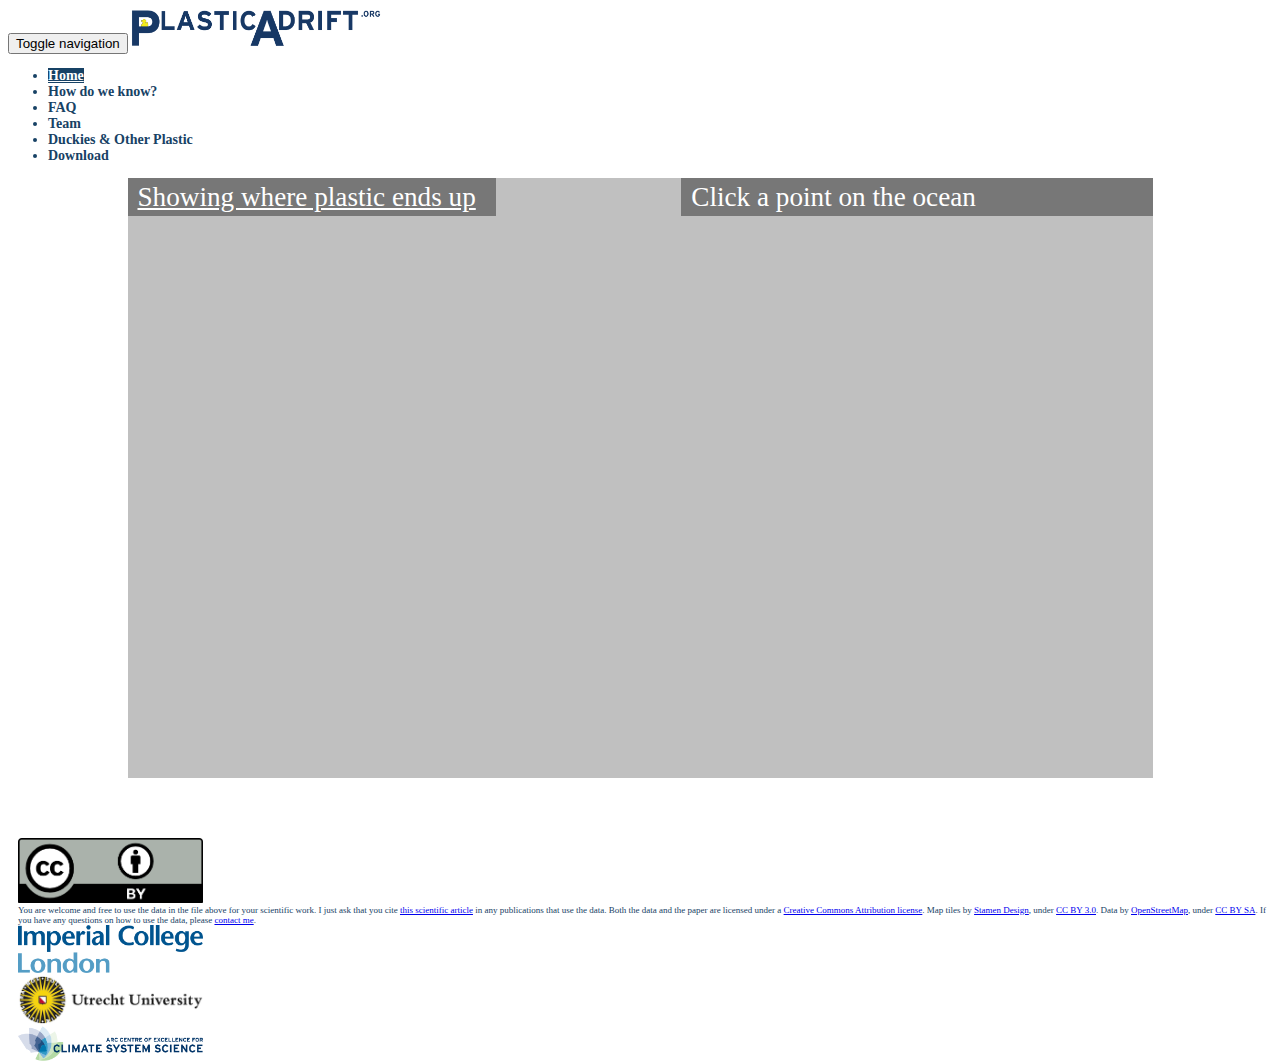
==== index.html @ f393eb3e "Updatin Team page" ====
<!doctype html>
<html lang="en">
<head>
  <link rel="stylesheet" href="lib/ol/ol.css" type="text/css">
  <link rel="stylesheet" href="lib/bootstrap-3.3.6-dist/css/bootstrap.min.css" type="text/css">  

  <link rel="stylesheet" href="css/style.css" type="text/css">  
  <title>Plastic Adrift</title>
</head>

<body>
  <div id="main" class="container container-full">
    <nav class="navbar navbar-default">
      <div class="col-lg-2"></div>
      <div class="container-fluid">
        <div class="navbar-header">
          <button type="button" class="navbar-toggle collapsed" data-toggle="collapse" data-target="#navbar" aria-expanded="false" aria-controls="navbar">
            <span class="sr-only">Toggle navigation</span>
            <span class="icon-bar"></span>
            <span class="icon-bar"></span>
            <span class="icon-bar"></span>
          </button>
          <a class="navbar-brand"><img id="logo" class="img-responsive" src="img/plasticadriftlogo.png" alt="Adrift"></a>
        </div>
        <div id="navbar" class="navbar-collapse collapse">
          <ul class="nav navbar-nav">
            <li id="home-nav" class="active"><a href="">Home</a></li>
            <li id="how-nav"><a>How do we know?</a></li>
            <li id="faq-nav"><a>FAQ</a></li>
            <li id="team-nav"><a>Team</a></li>
            <li id="plastic-nav"><a>Duckies &amp; Other Plastic</a></li>
            <li id="download-nav"><a>Download</a></li>
          </ul>
        </div>
      </div>
    </nav>

    <div class="row">
      <div id="mapContainer" class="col-md-12 content-container">

        <!-- Infoboxes -->
        <div style="display: none">
          <!-- Forward Backward -->
          <div id= "fwdbwdBox" class="textbox" ><a href="#forward"><h3>Choose the direction of your experiment</h3></a>
            <div class="infoBoxPopUp">
              <div id="backward" class="arrowBox" style="">
                <img src="img/fwdbwd/bwdbutton.png" class="img-responsive" alt="Forward">
                <h4 class="infoBoxCaption">Backward</h4> 
              </div>
              <div id="forward" class="arrowBox" style="">
                <img src="img/fwdbwd/fwdbutton.png" class="img-responsive" alt="Forward">
                <h4 class="infoBoxCaption">Forward</h4> 
              </div>
            </div>
          </div>
        </div>

        <!-- the main map div -->
        <div id="testingDiv">
          <div id="mapClass" class="mapClass">
            <!-- The loading bars -->
            <div class="spinner">
              <div class="rect1"></div>
              <div class="rect2"></div>
              <div class="rect3"></div>
              <div class="rect4"></div>
              <div class="rect5"></div>
            </div>

            <div id="warningBox" class="infoBox">
              Please click a point in the ocean
            </div>

            <div id="fwdbwd" class="infoBox"><a id="fwdbwdlink" href="#fwdbwdBox">Showing where plastic ends up</a></div>
            <div id="dateBox" class="infoBox">Click a point on the ocean</div>
          </div>
        </div>
      </div> <!-- testing div -->


      <div id="faq-container" class="col-md-12 content-container">
        <div id="faq-left" class="col-md-2"></div>
        <div id="faq-content" class="col-md-8 col-lg-6">
          <h3> Frequently Asked Questions</h3>
          <p>
            <i><b>Q:</b> Why does the site say "Sorry, we have no data for that ocean area"?</i>
          </p>
          <p>
            <b>A:</b> The website is built using data from observations only. And like any observations, these are not perfect. We just do not have data from every area in the ocean. This can be seen in the map below, which shows in red the areas where there are not enough surface drifting buoys for our analysis.
          </p>
          <p>
            <img src="img/coverage.jpg">
          </p>
          <p>
            Most areas without sufficient coverage are very near the coastlines. But there are also extensive regions in the Arctic, around Antarctica, in the Indonesian Archipelago, the North Sea and some other marginal seas. The reasons for this poor coverage vary from sea ice to piracy, as can be read in this <a target="_blank" href="http://journals.ametsoc.org/doi/abs/10.1175/JTECH-D-11-00100.1">excellent article</a> (paywalled).
          </p>
          <p>
            <i><b>Q:</b> Why does my plastic litter stay in the Mediterranean Sea?</i>
          </p>
          <p>
            <b>A:</b> Again, this is a coverage issue, see also the map above. In the whole 30 years of the drifter project, there has never been a drifting buoy that crossed the Gibraltar Strait. In our transition matrix, the Mediterranean Ocean is therefore completely disconnected from the rest of the global ocean.
          </p>
          <p>
            <i><b>Q:</b> What exactly does the scale mean?</i>
          </p>
          <p>
            <b>A:</b> The scale on the bottom right runs from 0% to 1%. This may sound like a small number, but that is just because the plastic very quickly spreads over a large area. We have max-ed out areas where the plastic concentration is higher than 1%, in order to focus on the spread of the plastic after a few years.
          </p>
          <p>
            <i><b>Q:</b> Why can I see only plastic litter for the coming 10 years?</i>
          </p>
          <p>
            <b>A:</b> The 10 years maximum is a trade-off between more information and faster response times. In principle, we can advect the plastic much longer than 10 years, but it will then take much longer before you see the result. If you really want to see plastic evolution on longer time scales, <a target="_blank" href="https://www.uu.nl/staff/EvanSebille">contact us directly</a>.
          </p>
          <p>
            <i><b>Q:</b> Can I export the raw data from the experiment? / Can I have multiple release points?</i>
          </p>
          <p>
            <b>A:</b> You can download the datafrom each simulation using the 'Download' button on the top right. If you want something more 'fancy' than what the site can provide, either <a target="_blank" href="https://surfdrive.surf.nl/files/index.php/s/ZhXmLMgqUyT03EX">download the transit matrix</a> and start analysing it yourself, or <a target="_blank" href="https://www.uu.nl/staff/EvanSebille">contact me</a>.
          </p>
        </div>
        <div id="faq-right" class="col-md-2"></div>
      </div>

      <div id="how-container" class="col-md-12 content-container">
        <div id="how-left" class="col-md-2"></div>
        <div id="how-content" class="col-md-8 col-lg-6">
          <h3>How do we know?</h3>
          <p>
            The scientific methods used to calculate the paths of floating debris through our oceans for 10 years after release are quite complicated. It is perhaps best summarised in the video below
          </p>
          <iframe width="750" height="422" src="https://www.youtube.com/embed/M4UK9Yt6A-s" frameborder="0" allowfullscreen></iframe>
          <p>
            Our oceans make up 70 per cent of the Earth's surface and are in constant motion. Driven by the sun and the wind our oceans develop mighty currents and <a target="_blank" href="http://oceanservice.noaa.gov/facts/eddy.html">eddies</a>, some of which can take centuries to loop through all of our planet's ocean basins.
          </p>
          <p>
            These currents also move through three dimensions. Many rise from the deep ocean near coastlines while other currents descend to the deepest parts of the ocean. These vertically descending currents are often, but not always, in the middle of the ocean in regions known as the <a target="_blank" href="http://en.wikipedia.org/wiki/Ocean_gyre">five great gyres</a>. These gyres are giant vortices spanning the whole ocean basin where water at the surface slowly spirals inwards until it sinks.
          </p>
          <p>
            However, almost all plastic materials and lighter than water objects (such as those messages in a bottles) stay on the surface.
          </p>
          <p>
            Since the late 1970s, ocean scientists have tracked drifting buoys but it wasn't until 1982 the World Climate Research Programme put forward the idea of a standardised global array of drifting buoys. These buoys float with the currents just like plastics except - like Twitter from the sea - they send a short message to scientists every few hours about where they are and the conditions in that location.
          </p>
          <p>
            With this information, we have been able to create a statistical model of the surface pathways of our oceans. The plasticadrift website uses this model and generates an animation of the likely path and destination of floating debris over a ten year period, either into the future or into the past.
          </p>
          <p>
            For the full details go to the papers <a target="_blank" href="https://iopscience.iop.org/article/10.1088/1748-9326/7/4/044040">Origin, dynamics and evolution of ocean garbage patches from observed surface drifters</a> and <a target="_blank" href="http://dx.doi.org/10.1016/j.jembe.2014.09.002">Adrift.org.au - a free, quick and easy tool to quantitatively study planktonic surface drift in the global ocean</a>. If you have any further questions you can  <a target="_blank" href="https://www.uu.nl/staff/EvanSebille">contact Erik van Sebille</a>.
          </p>
        </div>
        <div id="how-right" class="col-md-2"></div>
      </div>

      <div id="team-container" class="col-md-12 content-container">
        <div id="team-left" class="col-md-2"></div>
        <div id="team-content" class="col-md-9 col-lg-9">
          <h3>Team members</h3>
          <div class="team_member col-md-4">
            <img src="img/erik.jpg" class="team-member-image img-responsive" alt="erik">
            <p></p>
            <p>
              <b>Dr Erik van Sebille</b> is a physical oceanographer at Utrecht University, who studies the large-scale circulation of the ocean. He is particularly interested in the connection between ocean basins and the processes that determine how much water 'leaks' from one ocean basin into another. These connections are important for global climate and for the pathways of both marine organisms and debris. For more information, see <a target="_blank" href="https://www.uu.nl/staff/EvanSebille"> https://www.uu.nl/staff/EvanSebille</a>. </p>
            </div>
            <div class="team_member col-md-4">
              <img src="img/david.jpg" class="team-member-image img-responsive" alt="david">
              <p></p>
              <p>
                <b>David Fuchs</b> is a solutions architect with more than thirteen years of experience in software ranging from voice over IP to applications of machine learning techniques to large data sets. David brings combined experience in both engineering and science and is currently interested in software applications to large amount of data in general and climate data in particular. </p>
              </div>
            <div class="team_member col-md-4">
              <img src="img/jack.jpg" class="team-member-image img-responsive" alt="jack">
              <p></p>
              <p>
                <b>Jack Murray</b> is a software engineer specializing in web application development with experience in writing code for both frontend and backend. Jack helped with the initial implementation of the frontend and backend.
              </div>
            </div>
          </div>
          <div id="team-right" class="col-md-2"></div>

          <div id="plastic-container" class="col-md-12 content-container">
            <div id="plastic-left" class="col-md-2"></div>
            <div id="plastic-content" class="col-md-8 col-lg-6">
              <h3>Duckies and Other Plastic</h3>
              <p>
                We show you a cute rubber duckie on the map, but the experiment you are doing when you click on the map is actually very sad. You are investigating <a href="http://plastinography.org">how plastics move in the ocean</a>.
              </p>
              <p>
                The plastic litter is one of the <a target="_blank" href="http://www.abc.net.au/btn/story/s3591476.htm">biggest problems in our ocean</a>. It can <a target="_blank" href="http://www.environment.gov.au/biodiversity/threatened/publications/marine-debris-cr-consulting.html">entangle marine animals</a>, or they can <a target="_blank" href="http://www.whoi.edu/science/B/people/kamaral/plasticsarticle.html">mistake it for food and eat it</a>. If that happens, the plastic gets into the food-chain, and in particular the <a target="_blank" href="http://www.wired.com/wiredscience/2010/03/ocean-bpa/">chemicals in the plastics</a> can be very harmful.
              </p>
              <p>
                Fortunately, there are many groups of people that want to do something about this problem. They for instance clean up beaches, or try to reduce the amount of plastics we use in our daily lives. So, if you want to help out yourself, why not contact one of the organisations below?
              </p>
              <p>
                <a target="_blank" href="http://5gyres.org/">5 Gyres</a>, <a target="_blank" href="http://www.tangaroablue.org/">Tangaroa Blue</a>, <a target="_blank" href="http://www.surfrider.org/">Surfrider Foundation</a>, or <a target="_blank" href="http://www.plasticoceans.net/">Plastic Oceans</a>
              </p>
              <p>
                If you want to know more about plastics in the ocean, go to our website <a href="http://plastinography.org">plastinography.org</a>.
              </p>
            </div>
            <div id="plastic-right" class="col-md-2"></div>
          </div>

          <div id="download-container" class="col-md-12 content-container">
            <div id="download-left" class="col-md-2"></div>
            <div id="download-content" class="col-md-8 col-lg-6">
              <h3>Download data</h3>
              <p>
              You can download the data of the experiment on the screen via the link below.
              </p>
              <p>
              <div id="downloadbar_text">
                <i>First click on a point on the map</i>
              </div>
              </p>
              <p>
              The data is a comma-separated file that should load into Excel. It has five columns: the year, the month, the latitude, the longitude and the weight. Each row in the file corresponds to one grid point on the map, and rows with the same year and month data are shown as one snapshot in the animation. The sum of weights for a given year and month is always 1, except for that grid cells where the weight is smaller than 0.00025 are not listed.
                  </p>
              <p>
              You are welcome and free to use the data in the file above for your scientific work. I just ask that you cite <a href="http://iopscience.iop.org/1748-9326/7/4/044040/">this scientific article</a> in any publications that use the data. Both the data and the paper are licensed under a <a href="http://creativecommons.org/licenses/by/3.0/">Creative Commons Attribution license</a>. Map tiles by <a href="http://stamen.com">Stamen Design</a>, under <a href="http://creativecommons.org/licenses/by/3.0">CC BY 3.0</a>. Data by <a href="http://openstreetmap.org">OpenStreetMap</a>, under <a href="http://creativecommons.org/licenses/by-sa/3.0">CC BY SA</a>.
              </p>
              <p>
              If you have any questions on how to use the data, please <a href="https://www.uu.nl/staff/EvanSebille">contact me</a>.
              </p>
            </div>
            <div id="plastic-right" class="col-md-2"></div>
          </div>


        </div>

        <div class="push"></div>
      </div> 
      <div class="footer">
        <div class="row">
          <div class="col-xs-12 col-sm-1 col-md-1 col-lg-1">
            <a href="http://creativecommons.org/licenses/by/3.0/" target="_blank">
              <img id="ccbutton" src="img/by.png" class="img-responsive" alt="CC">
            </a>
          </div>

          <div class="col-xs-12 col-sm-11 col-md-4 col-lg-5">
            You are welcome and free to use the data in the file above for your scientific work. I just ask that you cite <a href="http://iopscience.iop.org/1748-9326/7/4/044040/">this scientific article</a> in any publications that use the data. Both the data and the paper are licensed under a <a href="http://creativecommons.org/licenses/by/3.0/">Creative Commons Attribution license</a>. Map tiles by <a href="http://stamen.com">Stamen Design</a>, under <a href="http://creativecommons.org/licenses/by/3.0">CC BY 3.0</a>. Data by <a href="http://openstreetmap.org">OpenStreetMap</a>, under <a href="http://creativecommons.org/licenses/by-sa/3.0">CC BY SA</a>.
            If you have any questions on how to use the data, please <a href="https://www.uu.nl/staff/EvanSebille">contact me</a>.
          </div>

          <div class="col-xs-12 col-sm-4 col-md-2 col-lg-2">
            <a href="https://www.imperial.ac.uk/" target="_blank">
              <img id="impLogo" src="img/imperialLogo.png" class="img-responsive" alt="Imperial College London">
            </a>
          </div> 
          <div class="col-xs-12 col-sm-4 col-md-2 col-lg-2">
            <a href="https://www.uu.nl/" target="_blank">
              <img id="UULogo" src="img/UU_logo_EN_RGB.jpg" class="img-responsive" alt="Utrecht University">
            </a>
          </div>
          <div class="col-xs-12 col-sm-4 col-md-2 col-lg-2">
            <a href="http://www.climatescience.org.au/" target="_blank">
              <img id="cofeLogo" src="img/cofe.png" class="img-responsive" alt="ARC Centre of Excellence for Climate System Science">
            </a>
          </div>
        </div>
      </div>
      <div>
      </div>
      <script src="https://ajax.googleapis.com/ajax/libs/jquery/1.11.3/jquery.min.js"></script>
      <script src="lib/bootstrap-3.3.6-dist/js/bootstrap.min.js"></script>
      <script src="lib/ol/ol.js" type="text/javascript"></script>
      <script src="js/navigation.js"></script>
      <script src="js/mapScript.js"></script>
      <script src="js/analytics.js"></script>
      <script src="lib/colorbox/jquery.colorbox-min.js"></script>
      <link rel="stylesheet" href="css/colorbox.css" type="text/css"> 



      <script>
      /* colorbox script TESTING*/
      $(document).ready(function(){
        console.log("running the colorbox function");
        $(".inlineTextBox").colorbox({inline:true, width:"40%"});
        $("#fwdbwdlink").colorbox({inline:true, width:"40%",});
      });

      </script>

    </body>
    </html>
---- css/style.css ----
/* Customs styles */

html, body {
	height: 100%;
}

body {
	color: rgb(23, 66, 101);
}

#logo {
	width: 170px;
}

.navbar {
	border: 0px;
	font-size: 13px;
}

.navbar-default .navbar-nav>li>a {
    color: rgb(23, 66, 101);
    font-weight: bold;
    background: white;
}

.navbar-default .navbar-nav>.active>a, 
.navbar-default .navbar-nav>.active>a:focus {
	color: white;
	background: rgb(23, 66, 101);
}

.container-fluid {
	background: white;
}

/* Custom container for full width */
.container-full {
	min-height: 100%;
    height: auto !important;
	margin: 0 auto -110px; /* the bottom margin is the negative value of the footer's height */;
	width: 100%;
	height: 100%;
}

.footer, .push {
	margin-top:5px;
    height: 100px; /* .push must be the same height as .footer */
    font-size: 9px
}

/*
#ccbutton, #dsiLogo, #impLogo, #cofeLogo {
	width: 100%;
	max-width: 185px;
} 
*/

.footer {
	margin-left: 10px;
}

.footer .row {
	margin-right: 0;
	margin-left: 0;
}

.footer img {
	width: 100%;
	max-width: 185px;
}

#dsiLogo, #impLogo, #cofeLogo {
	margin-top: 10px;
} 


#dsiLogo {
	width: 85%;
}

.team-member-image {
	width: 100%;
	max-width: 400px;
}

.arrowBox {
	width: 30%;
	display: inline-block;
}

.content-container {
	display: none;
}


#mapContainer {
	display: block;
	width: 100%;
	height: 50vw;  /* must be same as .mapClass */
	max-height: 100vh; /* must be same as .mapClass */

}

/* keep aspect ratio */
.mapClass {
	height: 50vw; /* 100/56.25 = 1.778 */
	width: 100vw;
	width: 500px;
	height: 300px; 
	background: #C0C0C0;
	max-height: 100vh; 
	max-width: 200vh; /* 16/9 = 1.778 */
	margin: auto;
	position: absolute;
	left:0;right:0; /* horizontal center */
}


/* Information boxes within the map */
.infoBox {
	position: absolute;
	padding-left: 10px;
	z-index: 3; /* above the map */
	background-color: rgba(100, 100, 100, 0.8);
	color: white;
	height: 20px;
	font-size: 0.8em;
	line-height: 20px;
}

#warningBox{
	bottom: 0;
	width: 100%;
	height: 25px;
	background-color: rgba(234, 44, 12, 0.8);
	text-align: center;
	font-size: 17px;
	display: none;
}

.infoBox > a {
	color: white;
}

.infoBoxPopUp {
	text-align: center;
}

.infoBoxCaption {
	text-align: center;
}


#dateBox 
{	top: 0;
	right: 0;
	width:50%;
}

#fwdbwd 
{	
	top: 0;
	left: 0;
	width:35%;
}

/* The loading bars */
.spinner {
position: absolute;
	top: 47%;
	left: 50%;
  /*margin: 100px auto; */
  width: 50px;
  height: 40px;
  text-align: center;
  font-size: 10px;
  z-index: 9999;
  pointer-events: none; /* to make the loading bar unclickable */
  visibility: hidden;
  /* for IE11 */
  filter:progid:DXImageTransform.Microsoft.AlphaImageLoader(src='your_transparent.png', sizingMethod='scale');
	background: none !important;
}

.spinner > div {
  background-color: white;
  opacity: 0.8;
  height: 100%;
  width: 6px;
  display: inline-block;
  
  -webkit-animation: sk-stretchdelay 1.2s infinite ease-in-out;
  animation: sk-stretchdelay 1.2s infinite ease-in-out;
}

.spinner .rect2 {
  -webkit-animation-delay: -1.1s;
  animation-delay: -1.1s;
}

.spinner .rect3 {
  -webkit-animation-delay: -1.0s;
  animation-delay: -1.0s;
}

.spinner .rect4 {
  -webkit-animation-delay: -0.9s;
  animation-delay: -0.9s;
}

.spinner .rect5 {
  -webkit-animation-delay: -0.8s;
  animation-delay: -0.8s;
}

@-webkit-keyframes sk-stretchdelay {
  0%, 40%, 100% { -webkit-transform: scaleY(0.4) }  
  20% { -webkit-transform: scaleY(1.0) }
}

@keyframes sk-stretchdelay {
  0%, 40%, 100% { 
    transform: scaleY(0.4);
    -webkit-transform: scaleY(0.4);
  }  20% { 
    transform: scaleY(1.0);
    -webkit-transform: scaleY(1.0);
  }
}



/* Small devices (tablets, 768px and up) */
@media (min-width: 768px) {
	#mapContainer, .mapClass{
		height: 500px;
	}

	.mapClass {
	width: 768px; 
	}


	.infoBox {
		height: 30px;
		line-height: 30px;
		font-size: 1.3em;
	}


	#warningBox {
		height: 27px;
		font-size: 1.25em;
	}
}

/* Medium devices (desktops, 992px and up) */
@media (min-width: 992px) {
	#mapContainer, .mapClass{
		height: 500px;
	}

	.mapClass {
		width: 992px; 
	}


	#dsiLogo, #impLogo, #cofeLogo {
		margin-top: 0px;
	} 

	.navbar {
		font-size: 14px;
	}

	#logo {
		width: 250px;
	}

	.infoBox {
		height: 30px;
		line-height: 30px;
		font-size: 1.45em;
	}
	
	#dateBox {
		width: 45%;
	}

	#warningBox {
		font-size: 1.6em;
	}

}

/* Large devices (large desktops, 1200px and up) */
@media (min-width: 1200px) {
	#mapContainer, .mapClass{
		height: 600px;
	}

	.mapClass {
		width: 1025px; 
	}

	/* For the footer */
	.container-full {
		margin: 0 auto -75px; /* the bottom margin is the negative value of the footer's height */;
	}

	.footer, .push {
	    height: 70px; /* .push must be the same height as .footer */
	}

	.infoBox {
		height: 38px;
		line-height: 38px;
		font-size: 1.7em;
	}

	#warningBox {
		height: 55px;
		line-height: 55px;
		font-size: 1.7em;
	}
}



/* 1080p screens */
@media(min-width: 1900px) {
	#mapContainer, .mapClass {
	height: 48vw;  
	width: 100vw; 
	}
}


/* 4K Devices */
@media (min-width: 3000px) { 

	.infoBox {
		height: 100px;
		line-height: 100px;
		font-size: 3.8em;
	}

	.mapClass {
		width: 100vw; 
		height: 50vw; /* 100/56.25 = 1.778 */
		margin: auto;
	}

	#warningBox {
		height: 130px;
		line-height: 130px;
		font-size: 5em;
		}

	.spinner {
		width: 150px;
		height: 120px;
	}

	.spinner > div {
		width: 18px;
	}

}
---- css/colorbox.css ----
/*
    Colorbox Core Style:
    The following CSS is consistent between example themes and should not be altered.
    */
    #colorbox, #cboxOverlay, #cboxWrapper{position:absolute; top:0; left:0; z-index:9999; overflow:hidden; -webkit-transform: translate3d(0,0,0);}
    #cboxWrapper {max-width:none;}
    #cboxOverlay{position:fixed; width:100%; height:100%;}
    #cboxMiddleLeft, #cboxBottomLeft{clear:left;}
    #cboxContent{position:relative;}
    #cboxLoadedContent{overflow:auto; -webkit-overflow-scrolling: touch;}
    #cboxTitle{margin:0;}
    #cboxLoadingOverlay, #cboxLoadingGraphic{position:absolute; top:0; left:0; width:100%; height:100%;}
    #cboxPrevious, #cboxNext, #cboxClose, #cboxSlideshow{cursor:pointer;}
    .cboxPhoto{float:left; margin:auto; border:0; display:block; max-width:none; -ms-interpolation-mode:bicubic;}
    .cboxIframe{width:100%; height:100%; display:block; border:0; padding:0; margin:0;}
    #colorbox, #cboxContent, #cboxLoadedContent{box-sizing:content-box; -moz-box-sizing:content-box; -webkit-box-sizing:content-box;}



/* 
    User Style:
    Change the following styles to modify the appearance of Colorbox.  They are
    ordered & tabbed in a way that represents the nesting of the generated HTML.
*/
#cboxOverlay{background:#ffffff; opacity:0.4 !important;}
#colorbox{outline:0;}
    #cboxTopLeft{width:25px; height:25px; background:url(colorbox/border1.png) no-repeat 0 0;}
    #cboxTopCenter{height:25px; background:url(colorbox/border1.png) repeat-x 0 -50px;}
    #cboxTopRight{width:25px; height:25px; background:url(colorbox/border1.png) no-repeat -25px 0;}
    #cboxBottomLeft{width:25px; height:25px; background:url(colorbox/border1.png) no-repeat 0 -25px;}
    #cboxBottomCenter{height:25px; background:url(colorbox/border1.png) repeat-x 0 -75px;}
    #cboxBottomRight{width:25px; height:25px; background:url(colorbox/border1.png) no-repeat -25px -25px;}
    #cboxMiddleLeft{width:25px; background:url(colorbox/border2.png) repeat-y 0 0;}
    #cboxMiddleRight{width:25px; background:url(colorbox/border2.png) repeat-y -25px 0;}
    #cboxContent{background:#fff; overflow:hidden;}
        .cboxIframe{background:#fff;}
        #cboxError{padding:50px; border:1px solid #ccc;}
        #cboxLoadedContent{margin-bottom:20px;}
        #cboxTitle{position:absolute; bottom:0px; left:0; text-align:center; width:100%; color:#999;}
        #cboxCurrent{position:absolute; bottom:0px; left:100px; color:#999;}
        #cboxLoadingOverlay{background:#fff url(colorbox/loading.gif) no-repeat 5px 5px;}

        /* these elements are buttons, and may need to have additional styles reset to avoid unwanted base styles */
        #cboxPrevious, #cboxNext, #cboxSlideshow, #cboxClose {border:0; padding:0; margin:0; overflow:visible; width:auto; background:none; }
        
        /* avoid outlines on :active (mouseclick), but preserve outlines on :focus (tabbed navigating) */
        #cboxPrevious:active, #cboxNext:active, #cboxSlideshow:active, #cboxClose:active {outline:0;}

        #cboxSlideshow{position:absolute; bottom:0px; right:42px; color:#444;}
        #cboxPrevious{position:absolute; bottom:0px; left:0; color:#444;}
        #cboxNext{position:absolute; bottom:0px; left:63px; color:#444;}
        #cboxClose{position:absolute; bottom:0; right:0; display:block; color:#444;}

/*
  The following fixes a problem where IE7 and IE8 replace a PNG's alpha transparency with a black fill
  when an alpha filter (opacity change) is set on the element or ancestor element.  This style is not applied to or needed in IE9.
  See: http://jacklmoore.com/notes/ie-transparency-problems/
*/
.cboxIE #cboxTopLeft,
.cboxIE #cboxTopCenter,
.cboxIE #cboxTopRight,
.cboxIE #cboxBottomLeft,
.cboxIE #cboxBottomCenter,
.cboxIE #cboxBottomRight,
.cboxIE #cboxMiddleLeft,
.cboxIE #cboxMiddleRight {
    filter: progid:DXImageTransform.Microsoft.gradient(startColorstr=#00FFFFFF,endColorstr=#00FFFFFF);
}
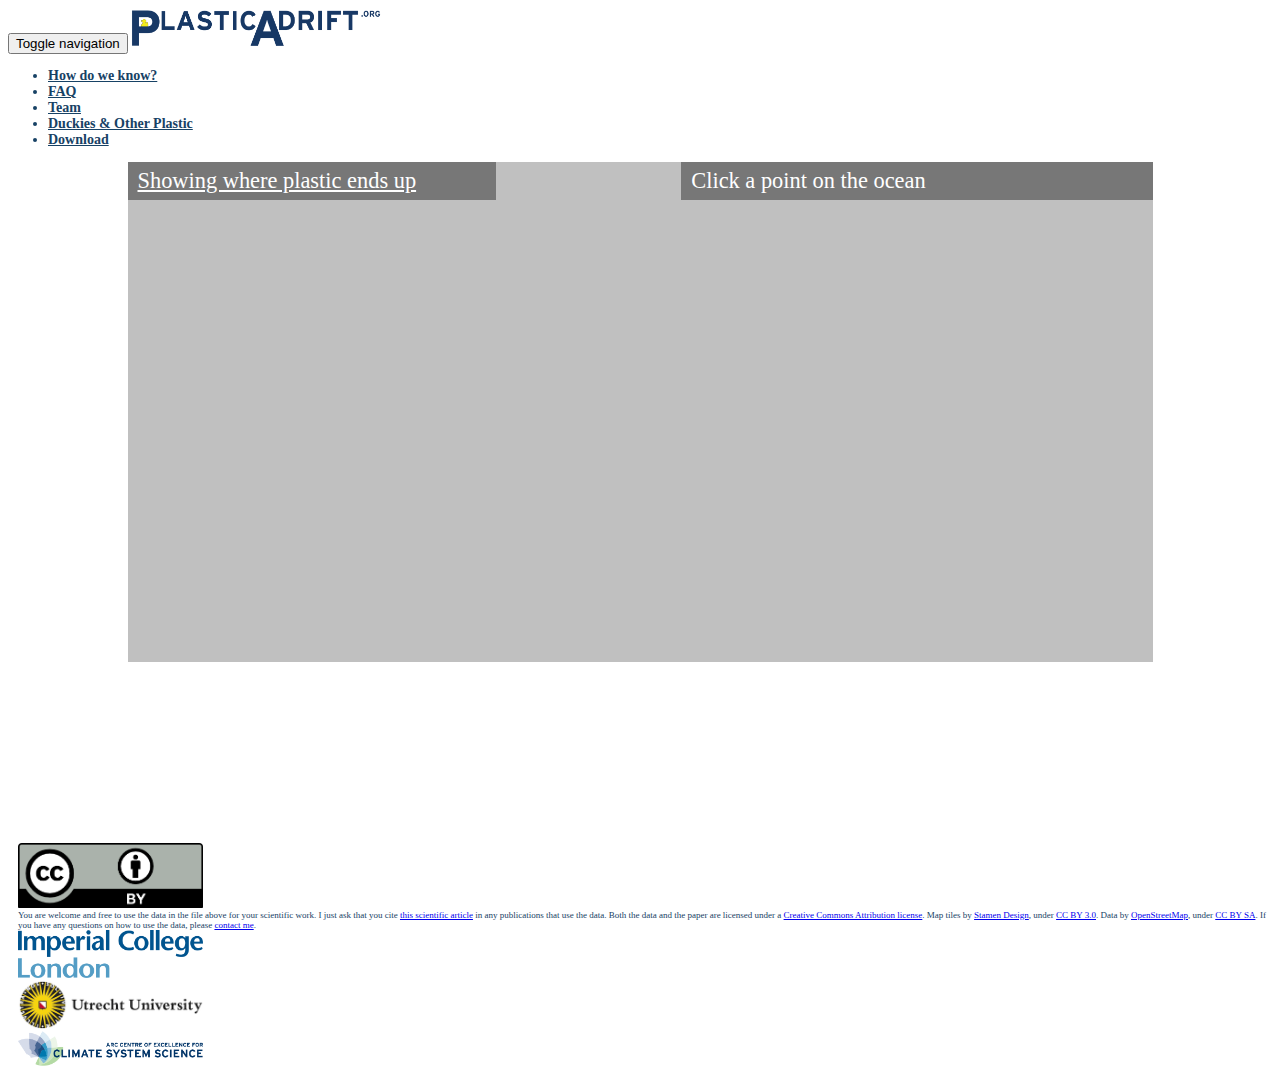
==== commit 17d2bcb6: "Changing other info to colorboxes" ====
--- a/index.html
+++ b/index.html
@@ -2,85 +2,93 @@
 <html lang="en">
 <head>
   <link rel="stylesheet" href="lib/ol/ol.css" type="text/css">
-  <link rel="stylesheet" href="lib/bootstrap-3.3.6-dist/css/bootstrap.min.css" type="text/css">  
-
-  <link rel="stylesheet" href="css/style.css" type="text/css">  
+  <link rel="stylesheet" href="lib/bootstrap-3.3.6-dist/css/bootstrap.min.css" type="text/css">
+
+  <link rel="stylesheet" href="css/style.css" type="text/css">
   <title>Plastic Adrift</title>
 </head>
 
 <body>
-  <div id="main" class="container container-full">
-    <nav class="navbar navbar-default">
-      <div class="col-lg-2"></div>
-      <div class="container-fluid">
-        <div class="navbar-header">
-          <button type="button" class="navbar-toggle collapsed" data-toggle="collapse" data-target="#navbar" aria-expanded="false" aria-controls="navbar">
-            <span class="sr-only">Toggle navigation</span>
-            <span class="icon-bar"></span>
-            <span class="icon-bar"></span>
-            <span class="icon-bar"></span>
-          </button>
-          <a class="navbar-brand"><img id="logo" class="img-responsive" src="img/plasticadriftlogo.png" alt="Adrift"></a>
-        </div>
-        <div id="navbar" class="navbar-collapse collapse">
-          <ul class="nav navbar-nav">
-            <li id="home-nav" class="active"><a href="">Home</a></li>
-            <li id="how-nav"><a>How do we know?</a></li>
-            <li id="faq-nav"><a>FAQ</a></li>
-            <li id="team-nav"><a>Team</a></li>
-            <li id="plastic-nav"><a>Duckies &amp; Other Plastic</a></li>
-            <li id="download-nav"><a>Download</a></li>
-          </ul>
-        </div>
-      </div>
-    </nav>
-
-    <div class="row">
-      <div id="mapContainer" class="col-md-12 content-container">
-
-        <!-- Infoboxes -->
-        <div style="display: none">
-          <!-- Forward Backward -->
-          <div id= "fwdbwdBox" class="textbox" ><a href="#forward"><h3>Choose the direction of your experiment</h3></a>
-            <div class="infoBoxPopUp">
-              <div id="backward" class="arrowBox" style="">
+<div id="main" class="container container-full">
+  <nav class="navbar navbar-default">
+    <div class="col-lg-2"></div>
+    <div class="container-fluid">
+      <div class="navbar-header">
+        <button type="button" class="navbar-toggle collapsed" data-toggle="collapse" data-target="#navbar" aria-expanded="false" aria-controls="navbar">
+          <span class="sr-only">Toggle navigation</span>
+          <span class="icon-bar"></span>
+          <span class="icon-bar"></span>
+          <span class="icon-bar"></span>
+        </button>
+        <a class="navbar-brand" href="index.html"><img id="logo" class="img-responsive" src="img/plasticadriftlogo.png" alt="Adrift"></a>
+      </div>
+      <div id="navbar" class="navbar-collapse collapse">
+        <ul class="nav navbar-nav">
+          <li><a id="howlink" href="#howBox">How do we know?</a></li>
+          <li><a id="faqlink" href="#faqBox">FAQ</a></li>
+          <li><a id="teamlink" href="#teamBox">Team</a></li>
+          <li><a id="plasticlink" href="#plasticBox">Duckies &amp; Other Plastic</a></li>
+          <li><a id="downloadlink" href="#downloadBox">Download</a></li>
+        </ul>
+      </div>
+    </div>
+  </nav>
+
+  <div class="row">
+    <div id="mapContainer" class="col-md-12 content-container">
+
+      <!-- Infoboxes -->
+      <div style="display: none">
+        <!-- Forward Backward -->
+        <div id= "fwdbwdBox" class="textbox" ><h3>Choose the direction of your experiment</h3>
+          <div class="infoBoxPopUp">
+            <div id="backward" class="arrowBox" style="">
+              <a href="#backward">
                 <img src="img/fwdbwd/bwdbutton.png" class="img-responsive" alt="Forward">
-                <h4 class="infoBoxCaption">Backward</h4> 
-              </div>
-              <div id="forward" class="arrowBox" style="">
+                <h4 class="infoBoxCaption">Backward</h4>
+              </a>
+            </div>
+            <div id="forward" class="arrowBox" style="">
+              <a href="#forward">
                 <img src="img/fwdbwd/fwdbutton.png" class="img-responsive" alt="Forward">
-                <h4 class="infoBoxCaption">Forward</h4> 
-              </div>
+                <h4 class="infoBoxCaption">Forward</h4>
+              </a>
             </div>
           </div>
         </div>
-
-        <!-- the main map div -->
-        <div id="testingDiv">
-          <div id="mapClass" class="mapClass">
-            <!-- The loading bars -->
-            <div class="spinner">
-              <div class="rect1"></div>
-              <div class="rect2"></div>
-              <div class="rect3"></div>
-              <div class="rect4"></div>
-              <div class="rect5"></div>
-            </div>
-
-            <div id="warningBox" class="infoBox">
-              Please click a point in the ocean
-            </div>
-
-            <div id="fwdbwd" class="infoBox"><a id="fwdbwdlink" href="#fwdbwdBox">Showing where plastic ends up</a></div>
-            <div id="dateBox" class="infoBox">Click a point on the ocean</div>
-          </div>
-        </div>
-      </div> <!-- testing div -->
-
-
-      <div id="faq-container" class="col-md-12 content-container">
-        <div id="faq-left" class="col-md-2"></div>
-        <div id="faq-content" class="col-md-8 col-lg-6">
+      </div>
+
+      <div style="display: none">
+        <div id= "howBox" class="textbox" >
+          <h3>How do we know?</h3>
+          <p>
+            The scientific methods used to calculate the paths of floating debris through our oceans for 10 years after release are quite complicated. It is perhaps best summarised in the video below
+          </p>
+          <iframe width="750" height="422" src="https://www.youtube.com/embed/M4UK9Yt6A-s" frameborder="0" allowfullscreen></iframe>
+          <p>
+            Our oceans make up 70 per cent of the Earth's surface and are in constant motion. Driven by the sun and the wind our oceans develop mighty currents and <a target="_blank" href="http://oceanservice.noaa.gov/facts/eddy.html">eddies</a>, some of which can take centuries to loop through all of our planet's ocean basins.
+          </p>
+          <p>
+            These currents also move through three dimensions. Many rise from the deep ocean near coastlines while other currents descend to the deepest parts of the ocean. These vertically descending currents are often, but not always, in the middle of the ocean in regions known as the <a target="_blank" href="http://en.wikipedia.org/wiki/Ocean_gyre">five great gyres</a>. These gyres are giant vortices spanning the whole ocean basin where water at the surface slowly spirals inwards until it sinks.
+          </p>
+          <p>
+            However, almost all plastic materials and lighter than water objects (such as those messages in a bottles) stay on the surface.
+          </p>
+          <p>
+            Since the late 1970s, ocean scientists have tracked drifting buoys but it wasn't until 1982 the World Climate Research Programme put forward the idea of a standardised global array of drifting buoys. These buoys float with the currents just like plastics except - like Twitter from the sea - they send a short message to scientists every few hours about where they are and the conditions in that location.
+          </p>
+          <p>
+            With this information, we have been able to create a statistical model of the surface pathways of our oceans. The plasticadrift website uses this model and generates an animation of the likely path and destination of floating debris over a ten year period, either into the future or into the past.
+          </p>
+          <p>
+            For the full details go to the papers <a target="_blank" href="https://iopscience.iop.org/article/10.1088/1748-9326/7/4/044040">Origin, dynamics and evolution of ocean garbage patches from observed surface drifters</a> and <a target="_blank" href="http://dx.doi.org/10.1016/j.jembe.2014.09.002">Adrift.org.au - a free, quick and easy tool to quantitatively study planktonic surface drift in the global ocean</a>. If you have any further questions you can  <a target="_blank" href="https://www.uu.nl/staff/EvanSebille">contact Erik van Sebille</a>.
+          </p>
+
+        </div>
+      </div>
+
+      <div style="display: none">
+        <div id= "faqBox" class="textbox" >
           <h3> Frequently Asked Questions</h3>
           <p>
             <i><b>Q:</b> Why does the site say "Sorry, we have no data for that ocean area"?</i>
@@ -119,170 +127,153 @@
             <b>A:</b> You can download the datafrom each simulation using the 'Download' button on the top right. If you want something more 'fancy' than what the site can provide, either <a target="_blank" href="https://surfdrive.surf.nl/files/index.php/s/ZhXmLMgqUyT03EX">download the transit matrix</a> and start analysing it yourself, or <a target="_blank" href="https://www.uu.nl/staff/EvanSebille">contact me</a>.
           </p>
         </div>
-        <div id="faq-right" class="col-md-2"></div>
-      </div>
-
-      <div id="how-container" class="col-md-12 content-container">
-        <div id="how-left" class="col-md-2"></div>
-        <div id="how-content" class="col-md-8 col-lg-6">
-          <h3>How do we know?</h3>
-          <p>
-            The scientific methods used to calculate the paths of floating debris through our oceans for 10 years after release are quite complicated. It is perhaps best summarised in the video below
-          </p>
-          <iframe width="750" height="422" src="https://www.youtube.com/embed/M4UK9Yt6A-s" frameborder="0" allowfullscreen></iframe>
-          <p>
-            Our oceans make up 70 per cent of the Earth's surface and are in constant motion. Driven by the sun and the wind our oceans develop mighty currents and <a target="_blank" href="http://oceanservice.noaa.gov/facts/eddy.html">eddies</a>, some of which can take centuries to loop through all of our planet's ocean basins.
-          </p>
-          <p>
-            These currents also move through three dimensions. Many rise from the deep ocean near coastlines while other currents descend to the deepest parts of the ocean. These vertically descending currents are often, but not always, in the middle of the ocean in regions known as the <a target="_blank" href="http://en.wikipedia.org/wiki/Ocean_gyre">five great gyres</a>. These gyres are giant vortices spanning the whole ocean basin where water at the surface slowly spirals inwards until it sinks.
-          </p>
-          <p>
-            However, almost all plastic materials and lighter than water objects (such as those messages in a bottles) stay on the surface.
-          </p>
-          <p>
-            Since the late 1970s, ocean scientists have tracked drifting buoys but it wasn't until 1982 the World Climate Research Programme put forward the idea of a standardised global array of drifting buoys. These buoys float with the currents just like plastics except - like Twitter from the sea - they send a short message to scientists every few hours about where they are and the conditions in that location.
-          </p>
-          <p>
-            With this information, we have been able to create a statistical model of the surface pathways of our oceans. The plasticadrift website uses this model and generates an animation of the likely path and destination of floating debris over a ten year period, either into the future or into the past.
-          </p>
-          <p>
-            For the full details go to the papers <a target="_blank" href="https://iopscience.iop.org/article/10.1088/1748-9326/7/4/044040">Origin, dynamics and evolution of ocean garbage patches from observed surface drifters</a> and <a target="_blank" href="http://dx.doi.org/10.1016/j.jembe.2014.09.002">Adrift.org.au - a free, quick and easy tool to quantitatively study planktonic surface drift in the global ocean</a>. If you have any further questions you can  <a target="_blank" href="https://www.uu.nl/staff/EvanSebille">contact Erik van Sebille</a>.
-          </p>
-        </div>
-        <div id="how-right" class="col-md-2"></div>
-      </div>
-
-      <div id="team-container" class="col-md-12 content-container">
-        <div id="team-left" class="col-md-2"></div>
-        <div id="team-content" class="col-md-9 col-lg-9">
+      </div>
+
+      <div style="display: none">
+        <div id= "teamBox" class="textbox" >
           <h3>Team members</h3>
           <div class="team_member col-md-4">
             <img src="img/erik.jpg" class="team-member-image img-responsive" alt="erik">
             <p></p>
             <p>
               <b>Dr Erik van Sebille</b> is a physical oceanographer at Utrecht University, who studies the large-scale circulation of the ocean. He is particularly interested in the connection between ocean basins and the processes that determine how much water 'leaks' from one ocean basin into another. These connections are important for global climate and for the pathways of both marine organisms and debris. For more information, see <a target="_blank" href="https://www.uu.nl/staff/EvanSebille"> https://www.uu.nl/staff/EvanSebille</a>. </p>
-            </div>
-            <div class="team_member col-md-4">
-              <img src="img/david.jpg" class="team-member-image img-responsive" alt="david">
-              <p></p>
-              <p>
-                <b>David Fuchs</b> is a solutions architect with more than thirteen years of experience in software ranging from voice over IP to applications of machine learning techniques to large data sets. David brings combined experience in both engineering and science and is currently interested in software applications to large amount of data in general and climate data in particular. </p>
-              </div>
-            <div class="team_member col-md-4">
-              <img src="img/jack.jpg" class="team-member-image img-responsive" alt="jack">
-              <p></p>
-              <p>
-                <b>Jack Murray</b> is a software engineer specializing in web application development with experience in writing code for both frontend and backend. Jack helped with the initial implementation of the frontend and backend.
-              </div>
-            </div>
-          </div>
-          <div id="team-right" class="col-md-2"></div>
-
-          <div id="plastic-container" class="col-md-12 content-container">
-            <div id="plastic-left" class="col-md-2"></div>
-            <div id="plastic-content" class="col-md-8 col-lg-6">
-              <h3>Duckies and Other Plastic</h3>
-              <p>
-                We show you a cute rubber duckie on the map, but the experiment you are doing when you click on the map is actually very sad. You are investigating <a href="http://plastinography.org">how plastics move in the ocean</a>.
-              </p>
-              <p>
-                The plastic litter is one of the <a target="_blank" href="http://www.abc.net.au/btn/story/s3591476.htm">biggest problems in our ocean</a>. It can <a target="_blank" href="http://www.environment.gov.au/biodiversity/threatened/publications/marine-debris-cr-consulting.html">entangle marine animals</a>, or they can <a target="_blank" href="http://www.whoi.edu/science/B/people/kamaral/plasticsarticle.html">mistake it for food and eat it</a>. If that happens, the plastic gets into the food-chain, and in particular the <a target="_blank" href="http://www.wired.com/wiredscience/2010/03/ocean-bpa/">chemicals in the plastics</a> can be very harmful.
-              </p>
-              <p>
-                Fortunately, there are many groups of people that want to do something about this problem. They for instance clean up beaches, or try to reduce the amount of plastics we use in our daily lives. So, if you want to help out yourself, why not contact one of the organisations below?
-              </p>
-              <p>
-                <a target="_blank" href="http://5gyres.org/">5 Gyres</a>, <a target="_blank" href="http://www.tangaroablue.org/">Tangaroa Blue</a>, <a target="_blank" href="http://www.surfrider.org/">Surfrider Foundation</a>, or <a target="_blank" href="http://www.plasticoceans.net/">Plastic Oceans</a>
-              </p>
-              <p>
-                If you want to know more about plastics in the ocean, go to our website <a href="http://plastinography.org">plastinography.org</a>.
-              </p>
-            </div>
-            <div id="plastic-right" class="col-md-2"></div>
-          </div>
-
-          <div id="download-container" class="col-md-12 content-container">
-            <div id="download-left" class="col-md-2"></div>
-            <div id="download-content" class="col-md-8 col-lg-6">
-              <h3>Download data</h3>
-              <p>
-              You can download the data of the experiment on the screen via the link below.
-              </p>
-              <p>
-              <div id="downloadbar_text">
-                <i>First click on a point on the map</i>
-              </div>
-              </p>
-              <p>
-              The data is a comma-separated file that should load into Excel. It has five columns: the year, the month, the latitude, the longitude and the weight. Each row in the file corresponds to one grid point on the map, and rows with the same year and month data are shown as one snapshot in the animation. The sum of weights for a given year and month is always 1, except for that grid cells where the weight is smaller than 0.00025 are not listed.
-                  </p>
-              <p>
-              You are welcome and free to use the data in the file above for your scientific work. I just ask that you cite <a href="http://iopscience.iop.org/1748-9326/7/4/044040/">this scientific article</a> in any publications that use the data. Both the data and the paper are licensed under a <a href="http://creativecommons.org/licenses/by/3.0/">Creative Commons Attribution license</a>. Map tiles by <a href="http://stamen.com">Stamen Design</a>, under <a href="http://creativecommons.org/licenses/by/3.0">CC BY 3.0</a>. Data by <a href="http://openstreetmap.org">OpenStreetMap</a>, under <a href="http://creativecommons.org/licenses/by-sa/3.0">CC BY SA</a>.
-              </p>
-              <p>
-              If you have any questions on how to use the data, please <a href="https://www.uu.nl/staff/EvanSebille">contact me</a>.
-              </p>
-            </div>
-            <div id="plastic-right" class="col-md-2"></div>
-          </div>
-
-
-        </div>
-
-        <div class="push"></div>
-      </div> 
-      <div class="footer">
-        <div class="row">
-          <div class="col-xs-12 col-sm-1 col-md-1 col-lg-1">
-            <a href="http://creativecommons.org/licenses/by/3.0/" target="_blank">
-              <img id="ccbutton" src="img/by.png" class="img-responsive" alt="CC">
-            </a>
-          </div>
-
-          <div class="col-xs-12 col-sm-11 col-md-4 col-lg-5">
+          </div>
+          <div class="team_member col-md-4">
+            <img src="img/david.jpg" class="team-member-image img-responsive" alt="david">
+            <p></p>
+            <p>
+              <b>David Fuchs</b> is a solutions architect with more than thirteen years of experience in software ranging from voice over IP to applications of machine learning techniques to large data sets. David brings combined experience in both engineering and science and is currently interested in software applications to large amount of data in general and climate data in particular. </p>
+          </div>
+          <div class="team_member col-md-4">
+            <img src="img/jack.jpg" class="team-member-image img-responsive" alt="jack">
+            <p></p>
+            <p>
+              <b>Jack Murray</b> is a software engineer specializing in web application development with experience in writing code for both frontend and backend. Jack helped with the initial implementation of the frontend and backend.
+          </div>
+        </div>
+      </div>
+
+      <div style="display: none">
+        <div id= "plasticBox" class="textbox" >
+          <h3>Duckies and Other Plastic</h3>
+          <p>
+            We show you a cute rubber duckie on the map, but the experiment you are doing when you click on the map is actually very sad. You are investigating <a href="https://plasticsoep.sites.uu.nl/en/">how plastics move in the ocean</a>.
+          </p>
+          <p>
+            Plastic pollution is one of the <a target="_blank" href="https://plasticsoep.sites.uu.nl/en/the-cost-of-the-plastic-soup/">biggest problems in our ocean</a>. It can <a target="_blank" href="https://plasticsoep.sites.uu.nl/en/animal-suffering/">entangle marine animals, or they can mistake it for food and eat it</a>. If that happens, the plastic <a target="_blank" href="https://plasticsoep.sites.uu.nl/en/plastic-diet/">gets into the food-chain</a>, and in particular the <a target="_blank" href="https://plasticsoep.sites.uu.nl/en/plastic-on-our-plate/">chemicals in the plastics</a> can be very harmful.
+          </p>
+          <p>
+            Fortunately, there are <a href="https://plasticsoep.sites.uu.nl/en/what-you-can-do/">things you can do yourself</a> to prevent or clean up the plastis in the ocean: use less plastic, recycle and of course <a href="https://plasticsoep.sites.uu.nl/en/research-into-plastic-soup/">help the scientists</a>.
+          </p>
+        </div>
+      </div>
+
+      <div style="display: none">
+        <div id= "downloadBox" class="textbox" >
+          <h3>Download data</h3>
+          <p>
+            You can download the data of the experiment on the screen via the link below.
+          </p>
+          <p>
+          <div id="downloadbar_text">
+            <i>First click on a point on the map</i>
+          </div>
+          </p>
+          <p>
+            The data is a comma-separated file that should load into Excel. It has five columns: the year, the month, the latitude, the longitude and the weight. Each row in the file corresponds to one grid point on the map, and rows with the same year and month data are shown as one snapshot in the animation. The sum of weights for a given year and month is always 1, except for that grid cells where the weight is smaller than 0.00025 are not listed.
+          </p>
+          <p>
             You are welcome and free to use the data in the file above for your scientific work. I just ask that you cite <a href="http://iopscience.iop.org/1748-9326/7/4/044040/">this scientific article</a> in any publications that use the data. Both the data and the paper are licensed under a <a href="http://creativecommons.org/licenses/by/3.0/">Creative Commons Attribution license</a>. Map tiles by <a href="http://stamen.com">Stamen Design</a>, under <a href="http://creativecommons.org/licenses/by/3.0">CC BY 3.0</a>. Data by <a href="http://openstreetmap.org">OpenStreetMap</a>, under <a href="http://creativecommons.org/licenses/by-sa/3.0">CC BY SA</a>.
+          </p>
+          <p>
             If you have any questions on how to use the data, please <a href="https://www.uu.nl/staff/EvanSebille">contact me</a>.
-          </div>
-
-          <div class="col-xs-12 col-sm-4 col-md-2 col-lg-2">
-            <a href="https://www.imperial.ac.uk/" target="_blank">
-              <img id="impLogo" src="img/imperialLogo.png" class="img-responsive" alt="Imperial College London">
-            </a>
-          </div> 
-          <div class="col-xs-12 col-sm-4 col-md-2 col-lg-2">
-            <a href="https://www.uu.nl/" target="_blank">
-              <img id="UULogo" src="img/UU_logo_EN_RGB.jpg" class="img-responsive" alt="Utrecht University">
-            </a>
-          </div>
-          <div class="col-xs-12 col-sm-4 col-md-2 col-lg-2">
-            <a href="http://www.climatescience.org.au/" target="_blank">
-              <img id="cofeLogo" src="img/cofe.png" class="img-responsive" alt="ARC Centre of Excellence for Climate System Science">
-            </a>
-          </div>
-        </div>
-      </div>
-      <div>
-      </div>
-      <script src="https://ajax.googleapis.com/ajax/libs/jquery/1.11.3/jquery.min.js"></script>
-      <script src="lib/bootstrap-3.3.6-dist/js/bootstrap.min.js"></script>
-      <script src="lib/ol/ol.js" type="text/javascript"></script>
-      <script src="js/navigation.js"></script>
-      <script src="js/mapScript.js"></script>
-      <script src="js/analytics.js"></script>
-      <script src="lib/colorbox/jquery.colorbox-min.js"></script>
-      <link rel="stylesheet" href="css/colorbox.css" type="text/css"> 
-
-
-
-      <script>
-      /* colorbox script TESTING*/
-      $(document).ready(function(){
+          </p>
+        </div>
+      </div>
+
+
+      <!-- the main map div -->
+      <div id="testingDiv">
+        <div id="mapClass" class="mapClass">
+          <!-- The loading bars -->
+          <div class="spinner">
+            <div class="rect1"></div>
+            <div class="rect2"></div>
+            <div class="rect3"></div>
+            <div class="rect4"></div>
+            <div class="rect5"></div>
+          </div>
+
+          <div id="warningBox" class="infoBox">
+            Please click a point in the ocean
+          </div>
+
+          <div id="fwdbwd" class="infoBox"><a id="fwdbwdlink" href="#fwdbwdBox">Showing where plastic ends up</a></div>
+          <div id="dateBox" class="infoBox">Click a point on the ocean</div>
+        </div>
+      </div>
+    </div> <!-- testing div -->
+
+  </div>
+
+  <div class="push"></div>
+</div>
+<div class="footer">
+  <div class="row">
+    <div class="col-xs-2 col-sm-2 col-md-1 col-lg-1">
+      <a href="http://creativecommons.org/licenses/by/3.0/" target="_blank">
+        <img id="ccbutton" src="img/by.png" class="img-responsive" alt="CC">
+      </a>
+    </div>
+
+    <div class="col-xs-10 col-sm-10 col-md-5 col-lg-5">
+      You are welcome and free to use the data in the file above for your scientific work. I just ask that you cite <a href="http://iopscience.iop.org/1748-9326/7/4/044040/">this scientific article</a> in any publications that use the data. Both the data and the paper are licensed under a <a href="http://creativecommons.org/licenses/by/3.0/">Creative Commons Attribution license</a>. Map tiles by <a href="http://stamen.com">Stamen Design</a>, under <a href="http://creativecommons.org/licenses/by/3.0">CC BY 3.0</a>. Data by <a href="http://openstreetmap.org">OpenStreetMap</a>, under <a href="http://creativecommons.org/licenses/by-sa/3.0">CC BY SA</a>.
+      If you have any questions on how to use the data, please <a href="https://www.uu.nl/staff/EvanSebille">contact me</a>.
+    </div>
+
+    <div class="col-xs-4 col-sm-4 col-md-2 col-lg-2">
+      <a href="https://www.imperial.ac.uk/" target="_blank">
+        <img id="impLogo" src="img/imperialLogo.png" class="img-responsive" alt="Imperial College London">
+      </a>
+    </div>
+    <div class="col-xs-4 col-sm-4 col-md-2 col-lg-2">
+      <a href="https://www.uu.nl/" target="_blank">
+        <img id="UULogo" src="img/UU_logo_EN_RGB.jpg" class="img-responsive" alt="Utrecht University">
+      </a>
+    </div>
+    <div class="col-xs-4 col-sm-4 col-md-2 col-lg-2">
+      <a href="http://www.climatescience.org.au/" target="_blank">
+        <img id="cofeLogo" src="img/cofe.png" class="img-responsive" alt="ARC Centre of Excellence for Climate System Science">
+      </a>
+    </div>
+  </div>
+</div>
+<div>
+</div>
+<script src="https://ajax.googleapis.com/ajax/libs/jquery/1.11.3/jquery.min.js"></script>
+<script src="lib/bootstrap-3.3.6-dist/js/bootstrap.min.js"></script>
+<script src="lib/ol/ol.js" type="text/javascript"></script>
+<script src="js/mapScript.js"></script>
+<script src="js/analytics.js"></script>
+<script src="lib/colorbox/jquery.colorbox-min.js"></script>
+<link rel="stylesheet" href="css/colorbox.css" type="text/css">
+
+
+
+<script>
+    /* colorbox script TESTING*/
+    $(document).ready(function(){
         console.log("running the colorbox function");
         $(".inlineTextBox").colorbox({inline:true, width:"40%"});
-        $("#fwdbwdlink").colorbox({inline:true, width:"40%",});
-      });
-
-      </script>
-
-    </body>
-    </html>
+        $("#fwdbwdlink").colorbox({inline:true, width:"40%"});
+        $("#howlink").colorbox({inline:true, width:"70%"});
+        $("#faqlink").colorbox({inline:true, width:"70%"});
+        $("#teamlink").colorbox({inline:true, width:"70%"});
+        $("#plasticlink").colorbox({inline:true, width:"70%"});
+        $("#downloadlink").colorbox({inline:true, width:"70%"});
+    });
+
+</script>
+
+</body>
+</html>
--- a/css/style.css
+++ b/css/style.css
@@ -37,14 +37,14 @@
 .container-full {
 	min-height: 100%;
     height: auto !important;
-	margin: 0 auto -110px; /* the bottom margin is the negative value of the footer's height */;
+	margin: 0 auto -130px; /* the bottom margin is the negative value of the footer's height */;
 	width: 100%;
 	height: 100%;
 }
 
 .footer, .push {
 	margin-top:5px;
-    height: 100px; /* .push must be the same height as .footer */
+    height: 130px; /* .push must be the same height as .footer */
     font-size: 9px
 }
 
@@ -96,17 +96,18 @@
 #mapContainer {
 	display: block;
 	width: 100%;
-	height: 50vw;  /* must be same as .mapClass */
+	/*height: 50vw;  /* must be same as .mapClass */
+	height: 250px;
 	max-height: 100vh; /* must be same as .mapClass */
 
 }
 
 /* keep aspect ratio */
 .mapClass {
-	height: 50vw; /* 100/56.25 = 1.778 */
-	width: 100vw;
+	/*height: 50vw; /* 100/56.25 = 1.778 */
+	/*width: 100vw;*/
 	width: 500px;
-	height: 300px; 
+	height: 250px; 
 	background: #C0C0C0;
 	max-height: 100vh; 
 	max-width: 200vh; /* 16/9 = 1.778 */
@@ -240,14 +241,12 @@
 	width: 768px; 
 	}
 
-
 	.infoBox {
 		height: 30px;
 		line-height: 30px;
 		font-size: 1.3em;
 	}
 
-
 	#warningBox {
 		height: 27px;
 		font-size: 1.25em;
@@ -296,7 +295,7 @@
 /* Large devices (large desktops, 1200px and up) */
 @media (min-width: 1200px) {
 	#mapContainer, .mapClass{
-		height: 600px;
+		height: 500px;
 	}
 
 	.mapClass {
@@ -305,7 +304,7 @@
 
 	/* For the footer */
 	.container-full {
-		margin: 0 auto -75px; /* the bottom margin is the negative value of the footer's height */;
+		margin: 0 auto -70px; /* the bottom margin is the negative value of the footer's height */;
 	}
 
 	.footer, .push {
@@ -315,7 +314,7 @@
 	.infoBox {
 		height: 38px;
 		line-height: 38px;
-		font-size: 1.7em;
+		font-size: 1.4em;
 	}
 
 	#warningBox {
@@ -338,7 +337,6 @@
 
 /* 4K Devices */
 @media (min-width: 3000px) { 
-
 	.infoBox {
 		height: 100px;
 		line-height: 100px;
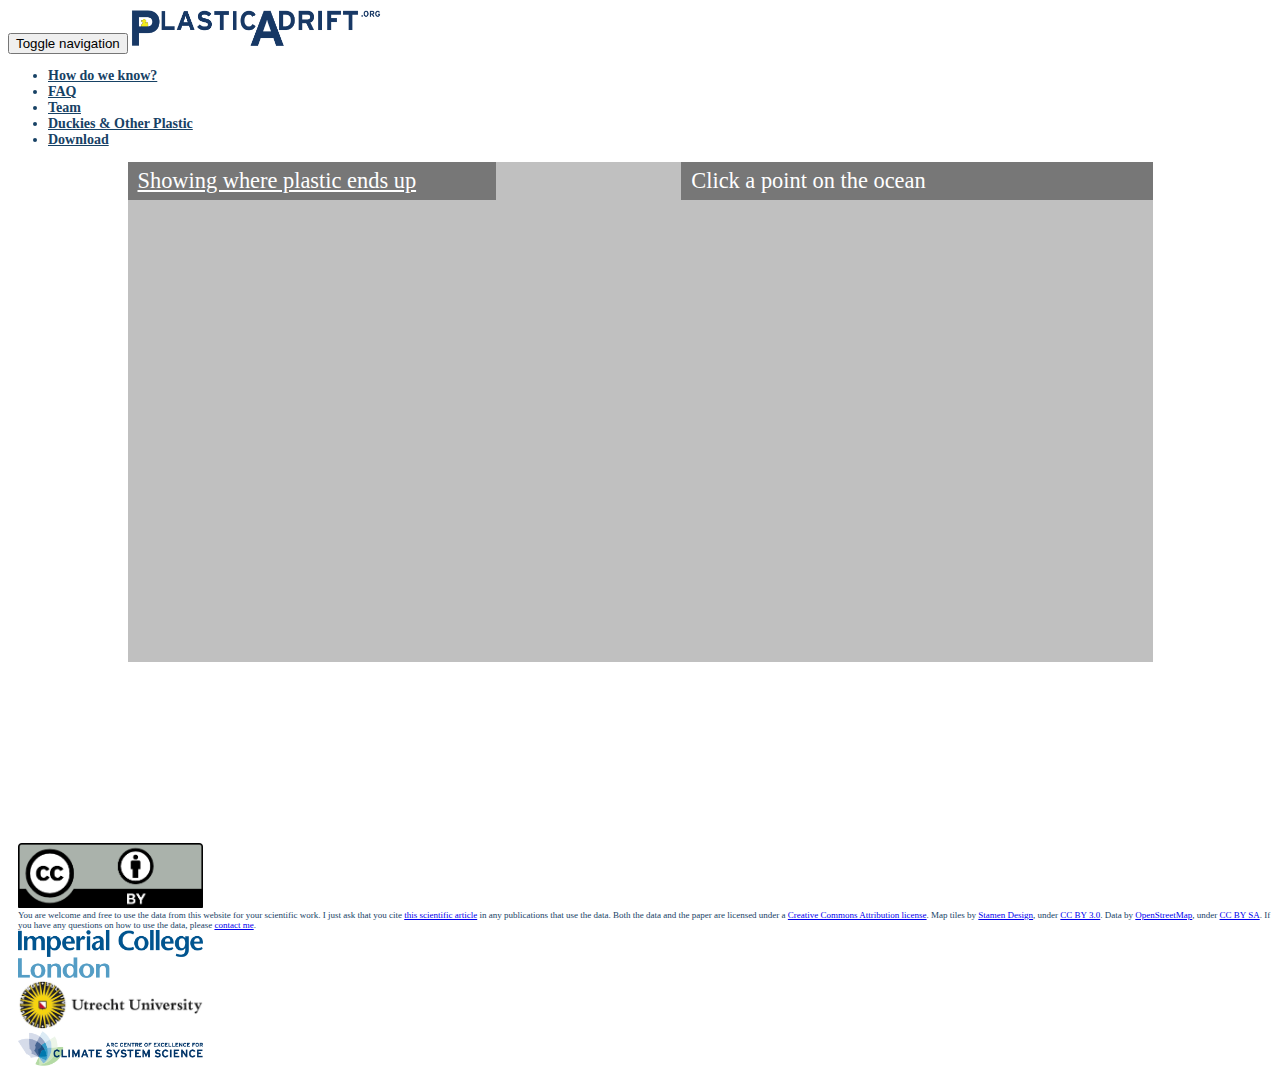
==== commit 5b40f5fe: "Removing maintenance message" ====
--- a/index.html
+++ b/index.html
@@ -207,9 +207,9 @@
           <div id="warningBox" class="infoBox">
             Please click a point in the ocean
           </div>
-
           <div id="fwdbwd" class="infoBox"><a id="fwdbwdlink" href="#fwdbwdBox">Showing where plastic ends up</a></div>
           <div id="dateBox" class="infoBox">Click a point on the ocean</div>
+
         </div>
       </div>
     </div> <!-- testing div -->
@@ -227,7 +227,7 @@
     </div>
 
     <div class="col-xs-10 col-sm-10 col-md-5 col-lg-5">
-      You are welcome and free to use the data in the file above for your scientific work. I just ask that you cite <a href="http://iopscience.iop.org/1748-9326/7/4/044040/">this scientific article</a> in any publications that use the data. Both the data and the paper are licensed under a <a href="http://creativecommons.org/licenses/by/3.0/">Creative Commons Attribution license</a>. Map tiles by <a href="http://stamen.com">Stamen Design</a>, under <a href="http://creativecommons.org/licenses/by/3.0">CC BY 3.0</a>. Data by <a href="http://openstreetmap.org">OpenStreetMap</a>, under <a href="http://creativecommons.org/licenses/by-sa/3.0">CC BY SA</a>.
+      You are welcome and free to use the data from this website for your scientific work. I just ask that you cite <a href="http://iopscience.iop.org/1748-9326/7/4/044040/">this scientific article</a> in any publications that use the data. Both the data and the paper are licensed under a <a href="http://creativecommons.org/licenses/by/3.0/">Creative Commons Attribution license</a>. Map tiles by <a href="http://stamen.com">Stamen Design</a>, under <a href="http://creativecommons.org/licenses/by/3.0">CC BY 3.0</a>. Data by <a href="http://openstreetmap.org">OpenStreetMap</a>, under <a href="http://creativecommons.org/licenses/by-sa/3.0">CC BY SA</a>.
       If you have any questions on how to use the data, please <a href="https://www.uu.nl/staff/EvanSebille">contact me</a>.
     </div>
 
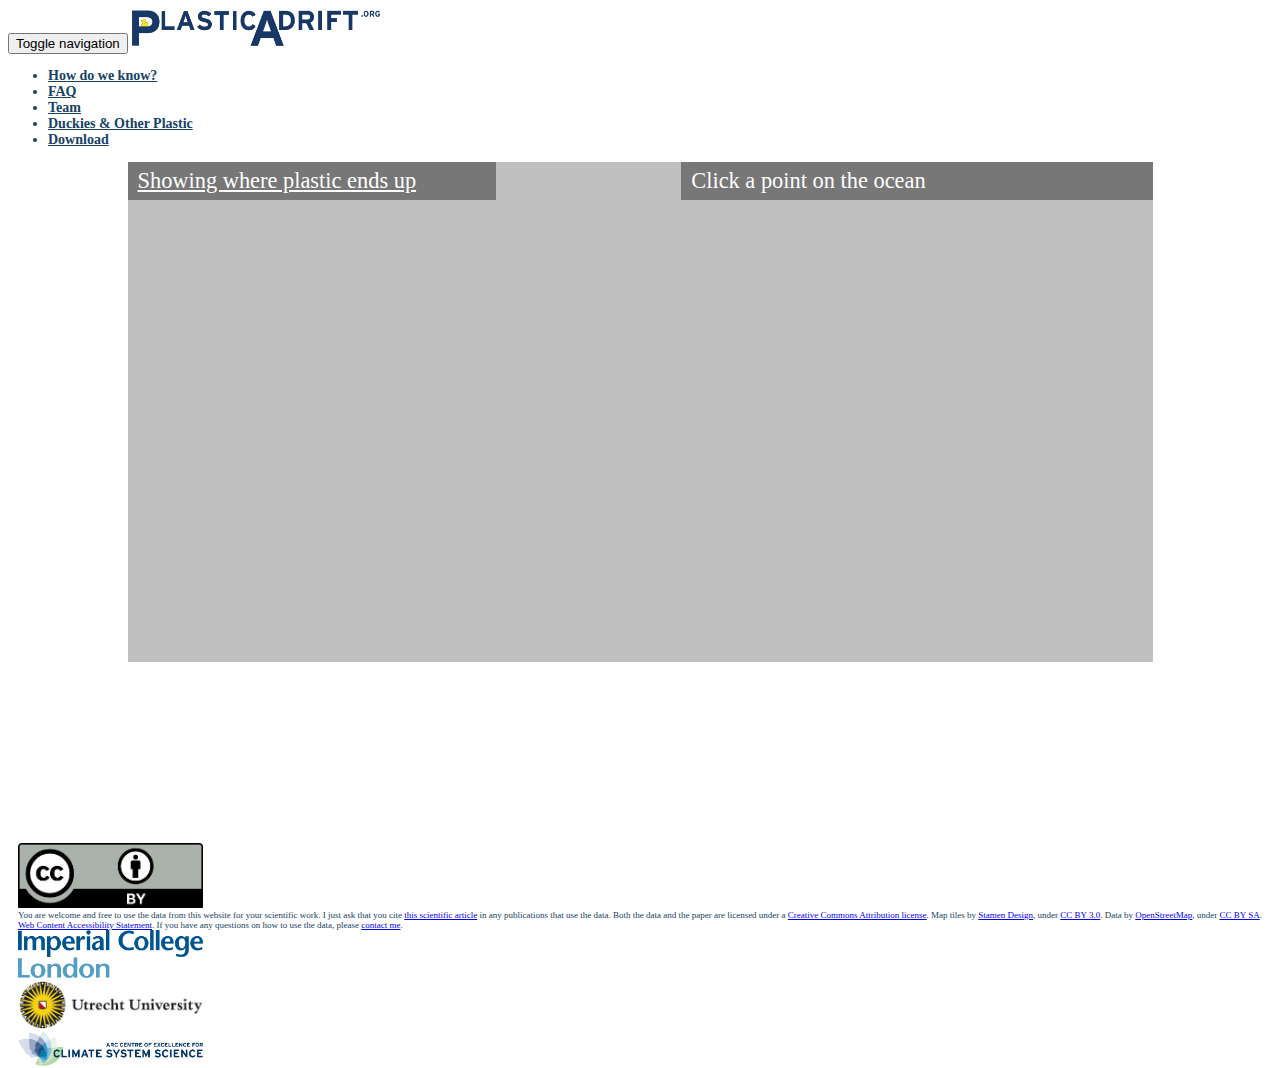
==== commit 405e5e43: "Add Web Content Accessibility Statement" ====
--- a/index.html
+++ b/index.html
@@ -191,6 +191,20 @@
         </div>
       </div>
 
+      <div style="display: none">
+        <div id= "accessBox" class="textbox" >
+          <h3>Web Content Accessibility Statement</h3>
+          <p>
+            The PlasticAdrift.org  Website  has not been formally assessed for compliance against Web Content Accessibility Guidelines (WCAG).
+          </p><p>
+            The software providers (Imperial College and Utrecht University) have undertaken a lot of usability improvements to the pages to improve the experience for users with disabilities and visual impairments.
+        </p><p>
+            The Website  is considered to be partially conformant with WCAG 2.1 AA standards,. Partially conformant means that some parts of the content do not conform to the accessibility standards.
+        </p><p>
+            We will do our best to address all reasonable requests regarding this website and its use. Please contact <a href="https://www.uu.nl/staff/EvanSebille">contact me</a>. I endeavour to respond within 7 days.
+          </p>
+        </div>
+      </div>
 
       <!-- the main map div -->
       <div id="testingDiv">
@@ -227,7 +241,7 @@
     </div>
 
     <div class="col-xs-10 col-sm-10 col-md-5 col-lg-5">
-      You are welcome and free to use the data from this website for your scientific work. I just ask that you cite <a href="http://iopscience.iop.org/1748-9326/7/4/044040/">this scientific article</a> in any publications that use the data. Both the data and the paper are licensed under a <a href="http://creativecommons.org/licenses/by/3.0/">Creative Commons Attribution license</a>. Map tiles by <a href="http://stamen.com">Stamen Design</a>, under <a href="http://creativecommons.org/licenses/by/3.0">CC BY 3.0</a>. Data by <a href="http://openstreetmap.org">OpenStreetMap</a>, under <a href="http://creativecommons.org/licenses/by-sa/3.0">CC BY SA</a>.
+      You are welcome and free to use the data from this website for your scientific work. I just ask that you cite <a href="http://iopscience.iop.org/1748-9326/7/4/044040/">this scientific article</a> in any publications that use the data. Both the data and the paper are licensed under a <a href="http://creativecommons.org/licenses/by/3.0/">Creative Commons Attribution license</a>. Map tiles by <a href="http://stamen.com">Stamen Design</a>, under <a href="http://creativecommons.org/licenses/by/3.0">CC BY 3.0</a>. Data by <a href="http://openstreetmap.org">OpenStreetMap</a>, under <a href="http://creativecommons.org/licenses/by-sa/3.0">CC BY SA</a>. <a id="accesslink" href="#accessBox">Web Content Accessibility Statement</a>.
       If you have any questions on how to use the data, please <a href="https://www.uu.nl/staff/EvanSebille">contact me</a>.
     </div>
 
@@ -271,6 +285,7 @@
         $("#teamlink").colorbox({inline:true, width:"70%"});
         $("#plasticlink").colorbox({inline:true, width:"70%"});
         $("#downloadlink").colorbox({inline:true, width:"70%"});
+        $("#accesslink").colorbox({inline:true, width:"70%"});
     });
 
 </script>
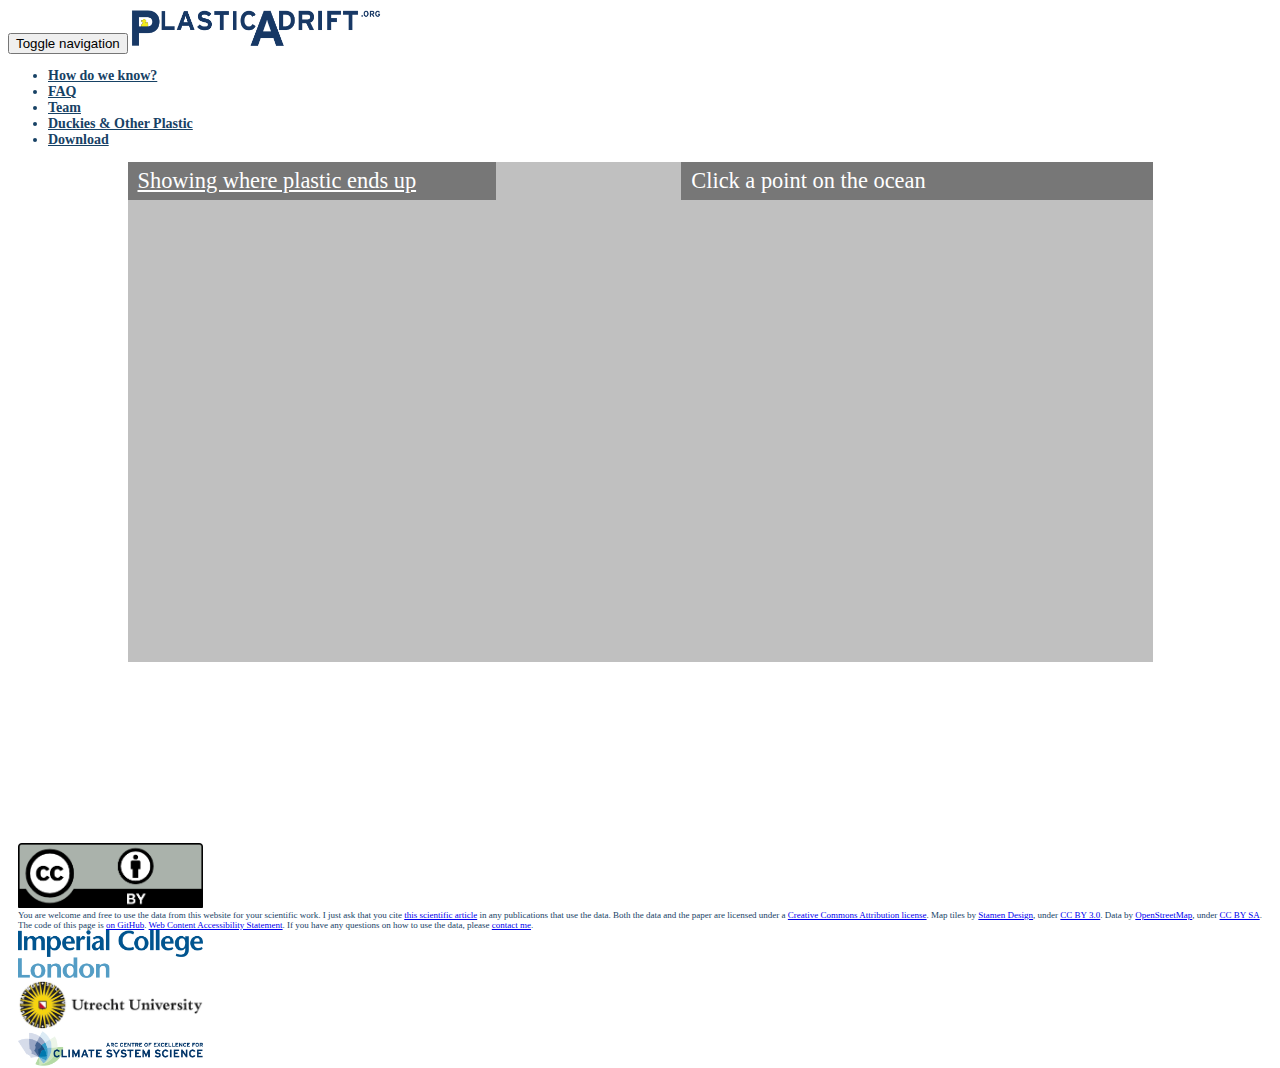
==== commit 36408564: "Changing oceans to ocean throughout English text" ====
--- a/index.html
+++ b/index.html
@@ -62,11 +62,11 @@
         <div id= "howBox" class="textbox" >
           <h3>How do we know?</h3>
           <p>
-            The scientific methods used to calculate the paths of floating debris through our oceans for 10 years after release are quite complicated. It is perhaps best summarised in the video below
+            The scientific methods used to calculate the paths of floating debris through our ocean for 10 years after release are quite complicated. It is perhaps best summarised in the video below
           </p>
           <iframe width="750" height="422" src="https://www.youtube.com/embed/M4UK9Yt6A-s" frameborder="0" allowfullscreen></iframe>
           <p>
-            Our oceans make up 70 per cent of the Earth's surface and are in constant motion. Driven by the sun and the wind our oceans develop mighty currents and <a target="_blank" href="http://oceanservice.noaa.gov/facts/eddy.html">eddies</a>, some of which can take centuries to loop through all of our planet's ocean basins.
+            Our ocean makes up 70 per cent of the Earth's surface and is in constant motion. Driven by the sun and the wind our ocean develops mighty currents and <a target="_blank" href="http://oceanservice.noaa.gov/facts/eddy.html">eddies</a>, some of which can take centuries to loop through all of our planet's ocean basins.
           </p>
           <p>
             These currents also move through three dimensions. Many rise from the deep ocean near coastlines while other currents descend to the deepest parts of the ocean. These vertically descending currents are often, but not always, in the middle of the ocean in regions known as the <a target="_blank" href="http://en.wikipedia.org/wiki/Ocean_gyre">five great gyres</a>. These gyres are giant vortices spanning the whole ocean basin where water at the surface slowly spirals inwards until it sinks.
@@ -78,7 +78,7 @@
             Since the late 1970s, ocean scientists have tracked drifting buoys but it wasn't until 1982 the World Climate Research Programme put forward the idea of a standardised global array of drifting buoys. These buoys float with the currents just like plastics except - like Twitter from the sea - they send a short message to scientists every few hours about where they are and the conditions in that location.
           </p>
           <p>
-            With this information, we have been able to create a statistical model of the surface pathways of our oceans. The plasticadrift website uses this model and generates an animation of the likely path and destination of floating debris over a ten year period, either into the future or into the past.
+            With this information, we have been able to create a statistical model of the surface pathways of our ocean. The plasticadrift website uses this model and generates an animation of the likely path and destination of floating debris over a ten year period, either into the future or into the past.
           </p>
           <p>
             For the full details go to the papers <a target="_blank" href="https://iopscience.iop.org/article/10.1088/1748-9326/7/4/044040">Origin, dynamics and evolution of ocean garbage patches from observed surface drifters</a> and <a target="_blank" href="http://dx.doi.org/10.1016/j.jembe.2014.09.002">Adrift.org.au - a free, quick and easy tool to quantitatively study planktonic surface drift in the global ocean</a>. If you have any further questions you can  <a target="_blank" href="https://www.uu.nl/staff/EvanSebille">contact Erik van Sebille</a>.
@@ -241,7 +241,7 @@
     </div>
 
     <div class="col-xs-10 col-sm-10 col-md-5 col-lg-5">
-      You are welcome and free to use the data from this website for your scientific work. I just ask that you cite <a href="http://iopscience.iop.org/1748-9326/7/4/044040/">this scientific article</a> in any publications that use the data. Both the data and the paper are licensed under a <a href="http://creativecommons.org/licenses/by/3.0/">Creative Commons Attribution license</a>. Map tiles by <a href="http://stamen.com">Stamen Design</a>, under <a href="http://creativecommons.org/licenses/by/3.0">CC BY 3.0</a>. Data by <a href="http://openstreetmap.org">OpenStreetMap</a>, under <a href="http://creativecommons.org/licenses/by-sa/3.0">CC BY SA</a>. <a id="accesslink" href="#accessBox">Web Content Accessibility Statement</a>.
+      You are welcome and free to use the data from this website for your scientific work. I just ask that you cite <a href="http://iopscience.iop.org/1748-9326/7/4/044040/">this scientific article</a> in any publications that use the data. Both the data and the paper are licensed under a <a href="http://creativecommons.org/licenses/by/3.0/">Creative Commons Attribution license</a>. Map tiles by <a href="http://stamen.com">Stamen Design</a>, under <a href="http://creativecommons.org/licenses/by/3.0">CC BY 3.0</a>. Data by <a href="http://openstreetmap.org">OpenStreetMap</a>, under <a href="http://creativecommons.org/licenses/by-sa/3.0">CC BY SA</a>. The code of this page is <a href="https://github.com/adriftICL/adriftOpenLayers"> on GitHub</a>. <a id="accesslink" href="#accessBox">Web Content Accessibility Statement</a>.
       If you have any questions on how to use the data, please <a href="https://www.uu.nl/staff/EvanSebille">contact me</a>.
     </div>
 
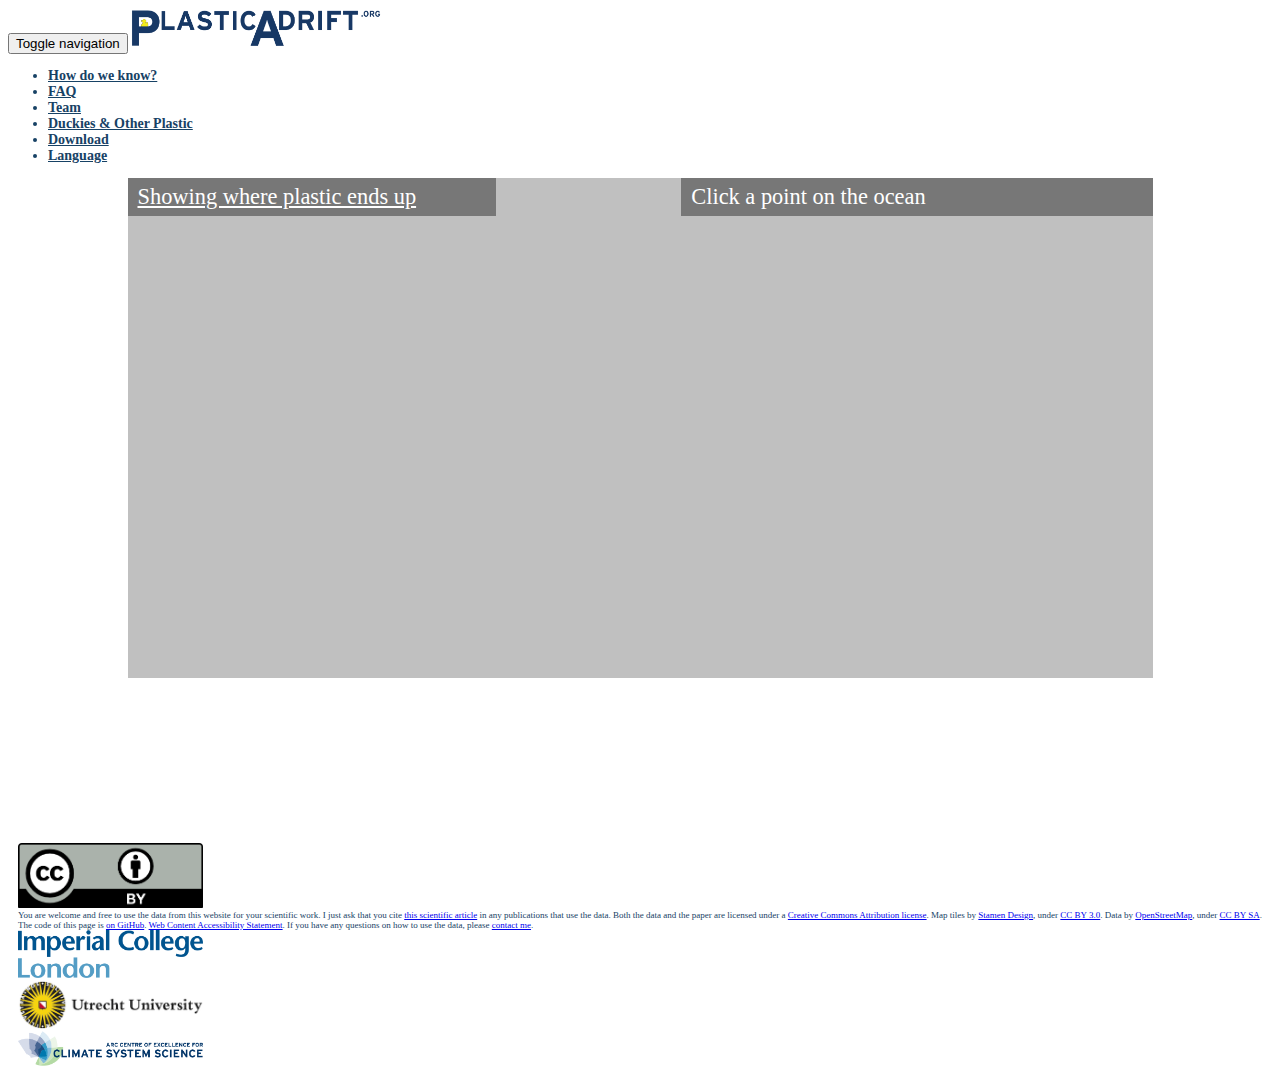
==== commit 274a5446: "Update FAQ" ====
--- a/index.html
+++ b/index.html
@@ -29,6 +29,7 @@
           <li><a id="teamlink" href="#teamBox">Team</a></li>
           <li><a id="plasticlink" href="#plasticBox">Duckies &amp; Other Plastic</a></li>
           <li><a id="downloadlink" href="#downloadBox">Download</a></li>
+          <li><a id="languagelink" href="#languageBox">Language</a></li>
         </ul>
       </div>
     </div>
@@ -91,18 +92,6 @@
         <div id= "faqBox" class="textbox" >
           <h3> Frequently Asked Questions</h3>
           <p>
-            <i><b>Q:</b> Why does the site say "Sorry, we have no data for that ocean area"?</i>
-          </p>
-          <p>
-            <b>A:</b> The website is built using data from observations only. And like any observations, these are not perfect. We just do not have data from every area in the ocean. This can be seen in the map below, which shows in red the areas where there are not enough surface drifting buoys for our analysis.
-          </p>
-          <p>
-            <img src="img/coverage.jpg">
-          </p>
-          <p>
-            Most areas without sufficient coverage are very near the coastlines. But there are also extensive regions in the Arctic, around Antarctica, in the Indonesian Archipelago, the North Sea and some other marginal seas. The reasons for this poor coverage vary from sea ice to piracy, as can be read in this <a target="_blank" href="http://journals.ametsoc.org/doi/abs/10.1175/JTECH-D-11-00100.1">excellent article</a> (paywalled).
-          </p>
-          <p>
             <i><b>Q:</b> Why does my plastic litter stay in the Mediterranean Sea?</i>
           </p>
           <p>
@@ -124,7 +113,25 @@
             <i><b>Q:</b> Can I export the raw data from the experiment? / Can I have multiple release points?</i>
           </p>
           <p>
-            <b>A:</b> You can download the datafrom each simulation using the 'Download' button on the top right. If you want something more 'fancy' than what the site can provide, either <a target="_blank" href="https://surfdrive.surf.nl/files/index.php/s/ZhXmLMgqUyT03EX">download the transit matrix</a> and start analysing it yourself, or <a target="_blank" href="https://www.uu.nl/staff/EvanSebille">contact me</a>.
+            <b>A:</b> You can download the data from each simulation using the 'Download' button on the top right. If you want something more 'fancy' than what the site can provide, either <a target="_blank" href="https://surfdrive.surf.nl/files/index.php/s/ZhXmLMgqUyT03EX">download the transit matrix</a> and start analysing it yourself, or <a target="_blank" href="https://www.uu.nl/staff/EvanSebille">contact me</a>.
+          </p>
+          <p>
+            <i><b>Q:</b> What does the clumn 'probability' in the csv file that I downloaded mean?</i>
+          </p>
+          <p>
+            <b>A:</b> The probability is the fraction of plastic that is in a certain grid cell at a certain time. For example, if the probability is 0.05, then 5% of the plastic is in that grid cell, and the other 95% is in other grid cells. 
+          </p>
+          <p>
+            <i><b>Q:</b> Why do I see longitude values larger than 180 in the downloaded csv file?</i>
+          </p>
+          <p>
+            <b>A:</b> The longitude values in the csv file are in the range [0, 360]. If you see a value of 200, this is equivalent to a value of -160 (i.e. 160W).
+          </p>
+          <p>
+            <i><b>Q:</b> How can I filter the downloaded data more specifically to a region or country?</i>
+          </p>
+          <p>
+            <b>A:</b> You will have to do that in a spreadsheet program such as Excel. You can filter the data by latitude and longitude, and you can also filter the data by time. For example, if you want to know how much plastic is in the Indian Ocean as a function of time, you need to filter the data by latitude (30S to 30N) and longitude (20E to 120E) and sum over each year. In Excel, you can use the SUMIF() fucntion for this, or use a Pivot Table.
           </p>
         </div>
       </div>
@@ -136,7 +143,7 @@
             <img src="img/erik.jpg" class="team-member-image img-responsive" alt="erik">
             <p></p>
             <p>
-              <b>Dr Erik van Sebille</b> is a physical oceanographer at Utrecht University, who studies the large-scale circulation of the ocean. He is particularly interested in the connection between ocean basins and the processes that determine how much water 'leaks' from one ocean basin into another. These connections are important for global climate and for the pathways of both marine organisms and debris. For more information, see <a target="_blank" href="https://www.uu.nl/staff/EvanSebille"> https://www.uu.nl/staff/EvanSebille</a>. </p>
+              <b>Prof Erik van Sebille</b> is a physical oceanographer at Utrecht University, who studies the large-scale circulation of the ocean. He is particularly interested in the connection between ocean basins and the processes that determine how much water 'leaks' from one ocean basin into another. These connections are important for global climate and for the pathways of both marine organisms and debris. For more information, see <a target="_blank" href="https://www.uu.nl/staff/EvanSebille"> https://www.uu.nl/staff/EvanSebille</a>. </p>
           </div>
           <div class="team_member col-md-4">
             <img src="img/david.jpg" class="team-member-image img-responsive" alt="david">
@@ -157,13 +164,13 @@
         <div id= "plasticBox" class="textbox" >
           <h3>Duckies and Other Plastic</h3>
           <p>
-            We show you a cute rubber duckie on the map, but the experiment you are doing when you click on the map is actually very sad. You are investigating <a href="https://plasticsoep.sites.uu.nl/en/">how plastics move in the ocean</a>.
+            We show you a cute rubber duckie on the map, but the experiment you are doing when you click on the map is actually very sad. You are investigating <a target="_blank" href="https://plasticsoep.sites.uu.nl/en/">how floating plastics move in the ocean</a>.
           </p>
           <p>
             Plastic pollution is one of the <a target="_blank" href="https://plasticsoep.sites.uu.nl/en/the-cost-of-the-plastic-soup/">biggest problems in our ocean</a>. It can <a target="_blank" href="https://plasticsoep.sites.uu.nl/en/animal-suffering/">entangle marine animals, or they can mistake it for food and eat it</a>. If that happens, the plastic <a target="_blank" href="https://plasticsoep.sites.uu.nl/en/plastic-diet/">gets into the food-chain</a>, and in particular the <a target="_blank" href="https://plasticsoep.sites.uu.nl/en/plastic-on-our-plate/">chemicals in the plastics</a> can be very harmful.
           </p>
           <p>
-            Fortunately, there are <a href="https://plasticsoep.sites.uu.nl/en/what-you-can-do/">things you can do yourself</a> to prevent or clean up the plastis in the ocean: use less plastic, recycle and of course <a href="https://plasticsoep.sites.uu.nl/en/research-into-plastic-soup/">help the scientists</a>.
+            Fortunately, there are <a target="_blank" href="https://plasticsoep.sites.uu.nl/en/what-you-can-do/">things you can do yourself</a> to prevent or clean up the plastis in the ocean: use less plastic, recycle and of course <a target="_blank" href="https://plasticsoep.sites.uu.nl/en/research-into-plastic-soup/">help the scientists</a>.
           </p>
         </div>
       </div>
@@ -180,7 +187,7 @@
           </div>
           </p>
           <p>
-            The data is a comma-separated file that should load into Excel. It has five columns: the year, the month, the latitude, the longitude and the weight. Each row in the file corresponds to one grid point on the map, and rows with the same year and month data are shown as one snapshot in the animation. The sum of weights for a given year and month is always 1, except for that grid cells where the weight is smaller than 0.00025 are not listed.
+            The data is a comma-separated file that could be loaded into for example Excel. It has five columns: the year, the month, the latitude, the longitude and the probability (the fraction of plastic that is in a certain grid cell at a certain time; see also the FAQ). Each row in the file corresponds to one grid point on the map, and rows with the same year and month data are shown as one snapshot in the animation. The sum of probabilities for a given year and month is always 1, except for that grid cells where the probability is smaller than 0.00025 are not listed.
           </p>
           <p>
             You are welcome and free to use the data in the file above for your scientific work. I just ask that you cite <a href="http://iopscience.iop.org/1748-9326/7/4/044040/">this scientific article</a> in any publications that use the data. Both the data and the paper are licensed under a <a href="http://creativecommons.org/licenses/by/3.0/">Creative Commons Attribution license</a>. Map tiles by <a href="http://stamen.com">Stamen Design</a>, under <a href="http://creativecommons.org/licenses/by/3.0">CC BY 3.0</a>. Data by <a href="http://openstreetmap.org">OpenStreetMap</a>, under <a href="http://creativecommons.org/licenses/by-sa/3.0">CC BY SA</a>.
@@ -192,6 +199,14 @@
       </div>
 
       <div style="display: none">
+        <div id= "languageBox" class="textbox" >
+          <h3><a href="index.html">English</a></h3>
+          <p></p>
+          <h3><a href="nl/index.html">Nederlands (Dutch)</a></h3>
+        </div>
+      </div>
+
+        <div style="display: none">
         <div id= "accessBox" class="textbox" >
           <h3>Web Content Accessibility Statement</h3>
           <p>
@@ -285,6 +300,7 @@
         $("#teamlink").colorbox({inline:true, width:"70%"});
         $("#plasticlink").colorbox({inline:true, width:"70%"});
         $("#downloadlink").colorbox({inline:true, width:"70%"});
+        $("#languagelink").colorbox({inline:true, width:"300px"});
         $("#accesslink").colorbox({inline:true, width:"70%"});
     });
 
